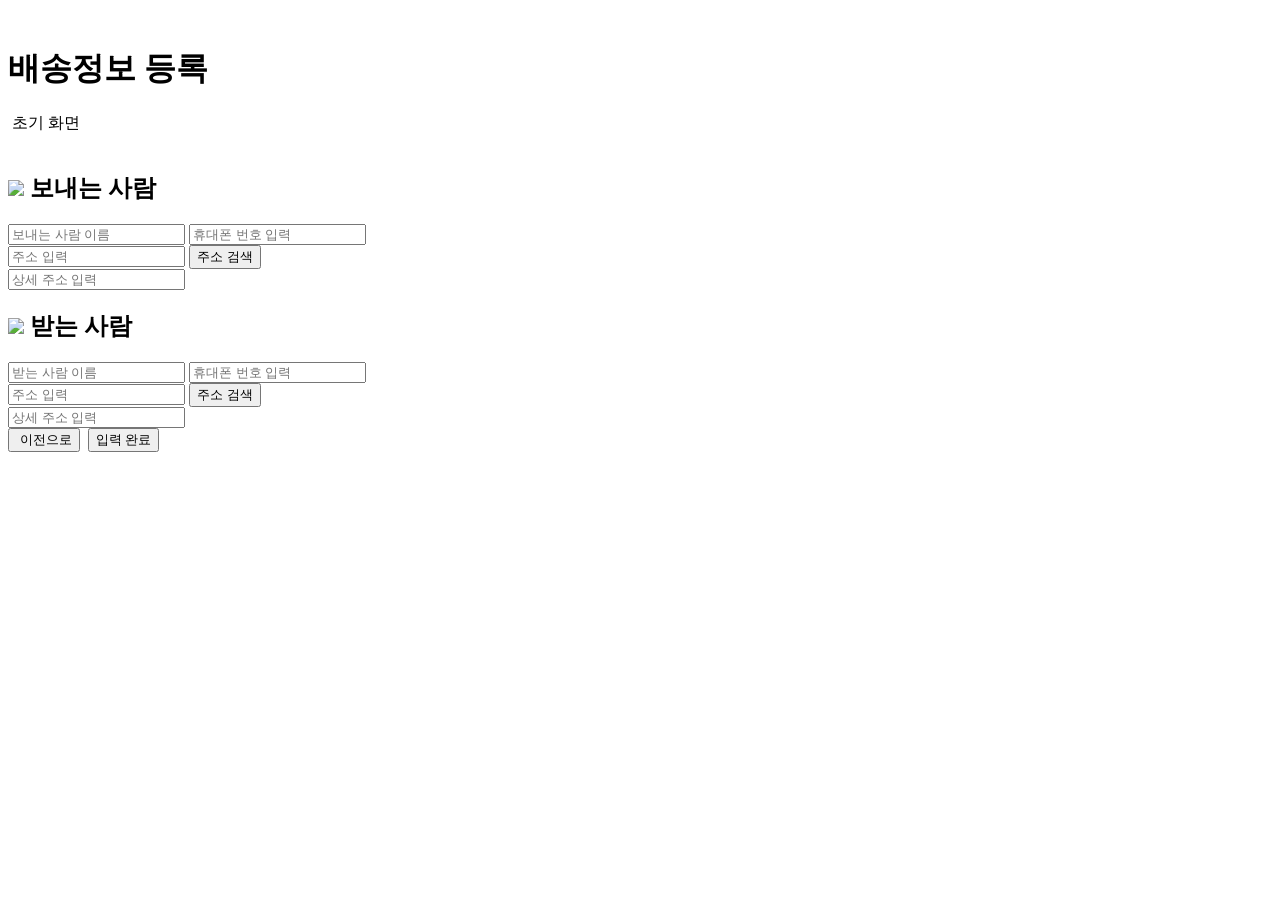
==== index.html @ d174e774 "Update index.html" ====
<!-- Github 경로 /hci-gs25-delivery-kiosk -->

<!DOCTYPE html>
<html lang="ko">
<head>
  <meta charset="UTF-8">
  <title>GS25 편의점 택배 키오스크</title>
  <link rel="stylesheet" href="/hci-gs25-delivery-kiosk/stylesheets/style.css">
  <script src="https://unpkg.com/hangul-js"></script>
</head>
<body oninput="updateActionButtonForIndex()">
    <div class="viewport">
        <div class="form-wrapper">
            <img class="bar" src="/hci-gs25-delivery-kiosk/assets/images/상단bar.png" alt="">
            <h1 class="search">배송정보 등록</h1>
            <div class="menus">
                <div class="first-page">
                    <img class="home-icon" src="/hci-gs25-delivery-kiosk/assets/images/icons_home.png" alt="">
                    <span class="home-text">초기 화면</span>
                </div>
                <img class="question-icon" src="/hci-gs25-delivery-kiosk/assets/images/icons_question.png" onclick="openHelp()" alt="">
            </div>

        <!-- 도움말 팝업 -->
        <div id="helpPopup" class="popup-overlay" style="display: none;">
          <div class="popup-content">
            <img src="/hci-gs25-delivery-kiosk/assets/images/support_bg.png" alt="도움말" class="help-image">
            <button class="popup-close" onclick="closeHelp()">
              <img src="/hci-gs25-delivery-kiosk/assets/images/button_close.png" alt="">
            </button>
          </div>
        </div>
    
        <!-- 보내는 사람 -->
        <div class="input-box sender">
            <h2><img src="/hci-gs25-delivery-kiosk/assets/images/icons_sender.png" class="icon"> 보내는 사람</h2>
          
            <div class="name-phone-row">
              <input type="text" id="senderName" placeholder="보내는 사람 이름" required readonly onclick="setActiveInput(this)">
              <input type="text" id="senderPhone" placeholder="휴대폰 번호 입력" required readonly class="numeric" onclick="setActiveInput(this)">
            </div>
          
            <div class="address-field">
              <input type="text" id="senderMainAddress" placeholder="주소 입력" required readonly onclick="setActiveInput(this)">
              <button class="search-btn" onclick="goToSearchPage('senderMainAddress')">주소 검색</button>
            </div>
          
            <div class="detail-field">
              <input type="text" id="senderDetailAddress" placeholder="상세 주소 입력" required readonly onclick="setActiveInput(this)">
            </div>
        </div>
    
        <!-- 받는 사람 -->
        <div class="input-box receiver">
            <h2><img src="/hci-gs25-delivery-kiosk/assets/images/icons_receiver.png" class="receiver-icon"> 받는 사람</h2>
          
            <div class="name-phone-row">
              <input type="text" id="receiverName" placeholder="받는 사람 이름" required readonly onclick="setActiveInput(this)">
              <input type="text" id="receiverPhone" placeholder="휴대폰 번호 입력" required readonly class="numeric" onclick="setActiveInput(this)">
            </div>
          
            <div class="address-field">
              <input type="text" id="receiverMainAddress" placeholder="주소 입력" required readonly onclick="goToSearchPage('receiverMainAddress')">
              <button class="search-btn" onclick="goToSearchPage('receiverMainAddress')">주소 검색</button>
            </div>
          
            <div class="detail-field">
              <input type="text" id="receiverDetailAddress" placeholder="상세 주소 입력" required readonly onclick="setActiveInput(this)">
            </div>
        </div>
        
        <div class="bottom-bar">
          <button class="prev-btn btn common-prev" onclick="backToPrev()">
            <img class="prev-icon" src="/hci-gs25-delivery-kiosk/assets/images/button_previous.png" alt="">
            <span>이전으로</span>
          </button>
        
          <img class="logo" src="/hci-gs25-delivery-kiosk/assets/images/logo_GS25.png" alt="">
        
          <button id="actionButton" class="next-btn btn" onclick="goToCompletePageIfValid()">
            <span id="actionLabel">입력 완료</span>
          </button>
        </div>

        <div id="keyboardContainer" class="keyboard-container"></div>
    </div>
  <!-- <script src="/scripts/script.js"></script> -->
  <script src="/hci-gs25-delivery-kiosk/scripts/keyboard.js"></script>
  <!-- <script src="/scripts/searchAddress.js"></script> -->
  <script src="/hci-gs25-delivery-kiosk/scripts/indexPage.js"></script>
  <script src="/hci-gs25-delivery-kiosk/scripts/etcFtn.js"></script>
</body>
</html>
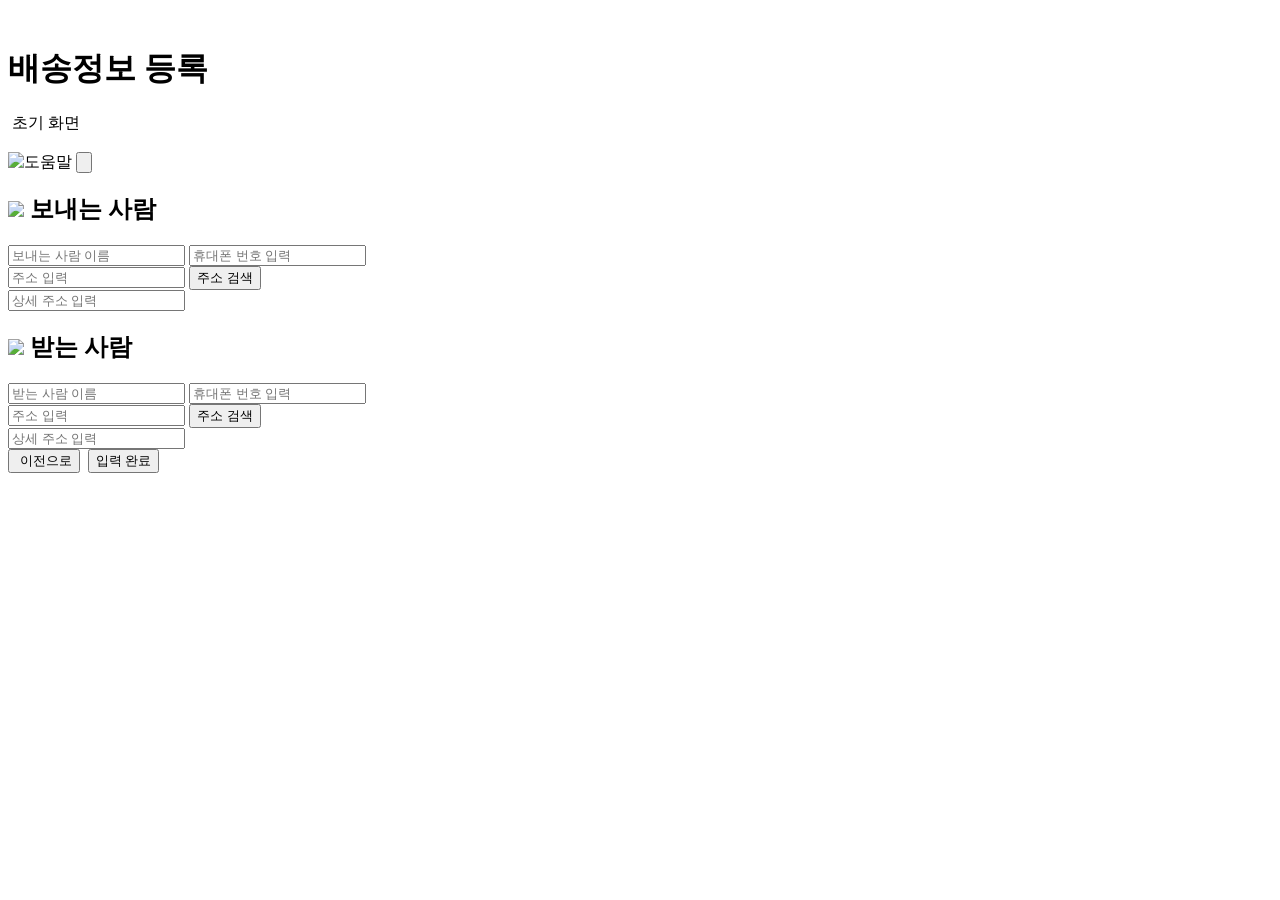
==== commit 3dc92611: "도움말 항상 보이게 on, readonly 수정" ====
--- a/index.html
+++ b/index.html
@@ -22,7 +22,8 @@
             </div>
 
         <!-- 도움말 팝업 -->
-        <div id="helpPopup" class="popup-overlay" style="display: none;">
+        <div id="helpPopup" class="popup-overlay">
+          <!-- style="display: none; -->
           <div class="popup-content">
             <img src="/hci-gs25-delivery-kiosk/assets/images/support_bg.png" alt="도움말" class="help-image">
             <button class="popup-close" onclick="closeHelp()">
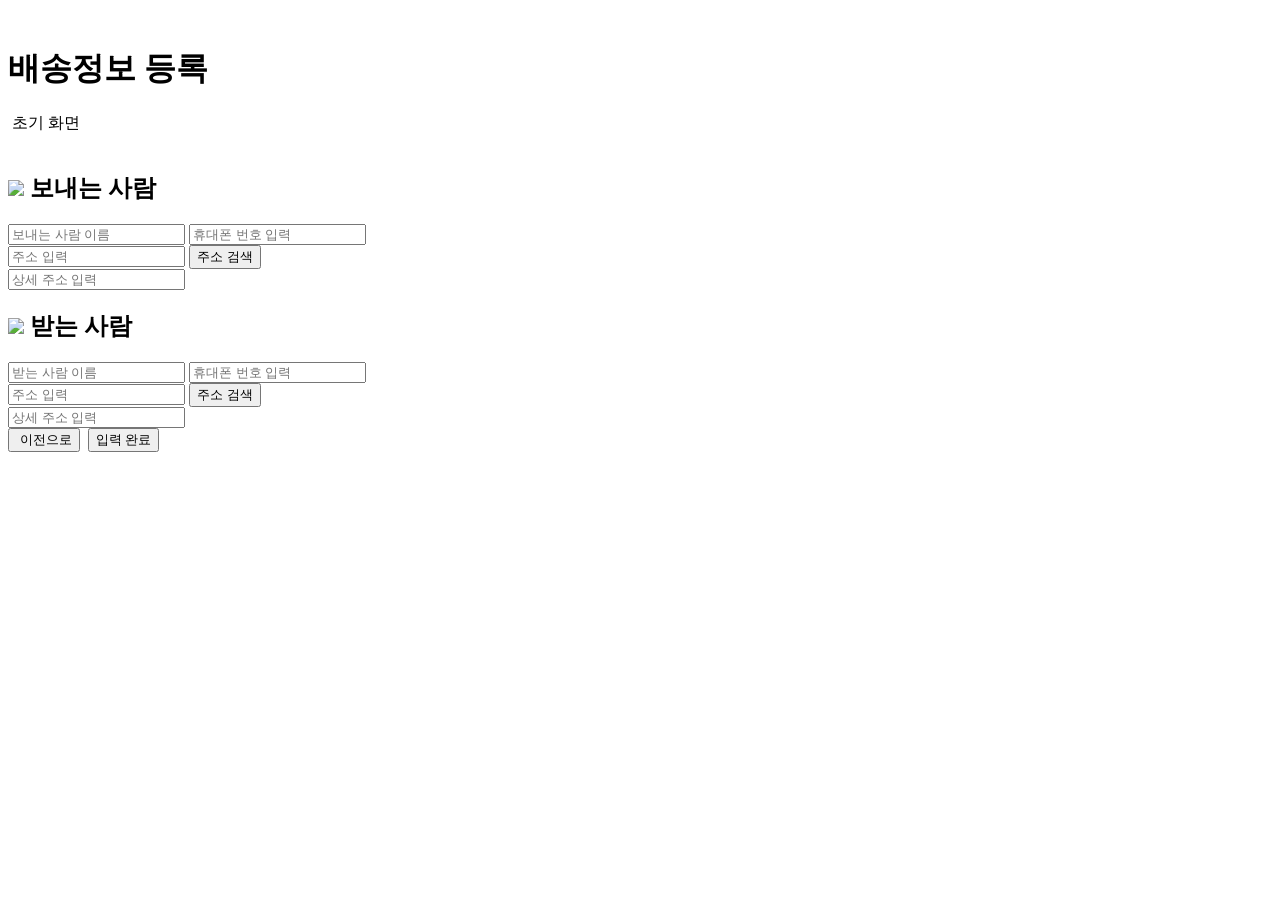
==== commit 76db37dc: "Update index.html - helpPopup 안뜨게 수정" ====
--- a/index.html
+++ b/index.html
@@ -22,8 +22,7 @@
             </div>
 
         <!-- 도움말 팝업 -->
-        <div id="helpPopup" class="popup-overlay">
-          <!-- style="display: none; -->
+        <div id="helpPopup" class="popup-overlay" style="display: none;">
           <div class="popup-content">
             <img src="/hci-gs25-delivery-kiosk/assets/images/support_bg.png" alt="도움말" class="help-image">
             <button class="popup-close" onclick="closeHelp()">
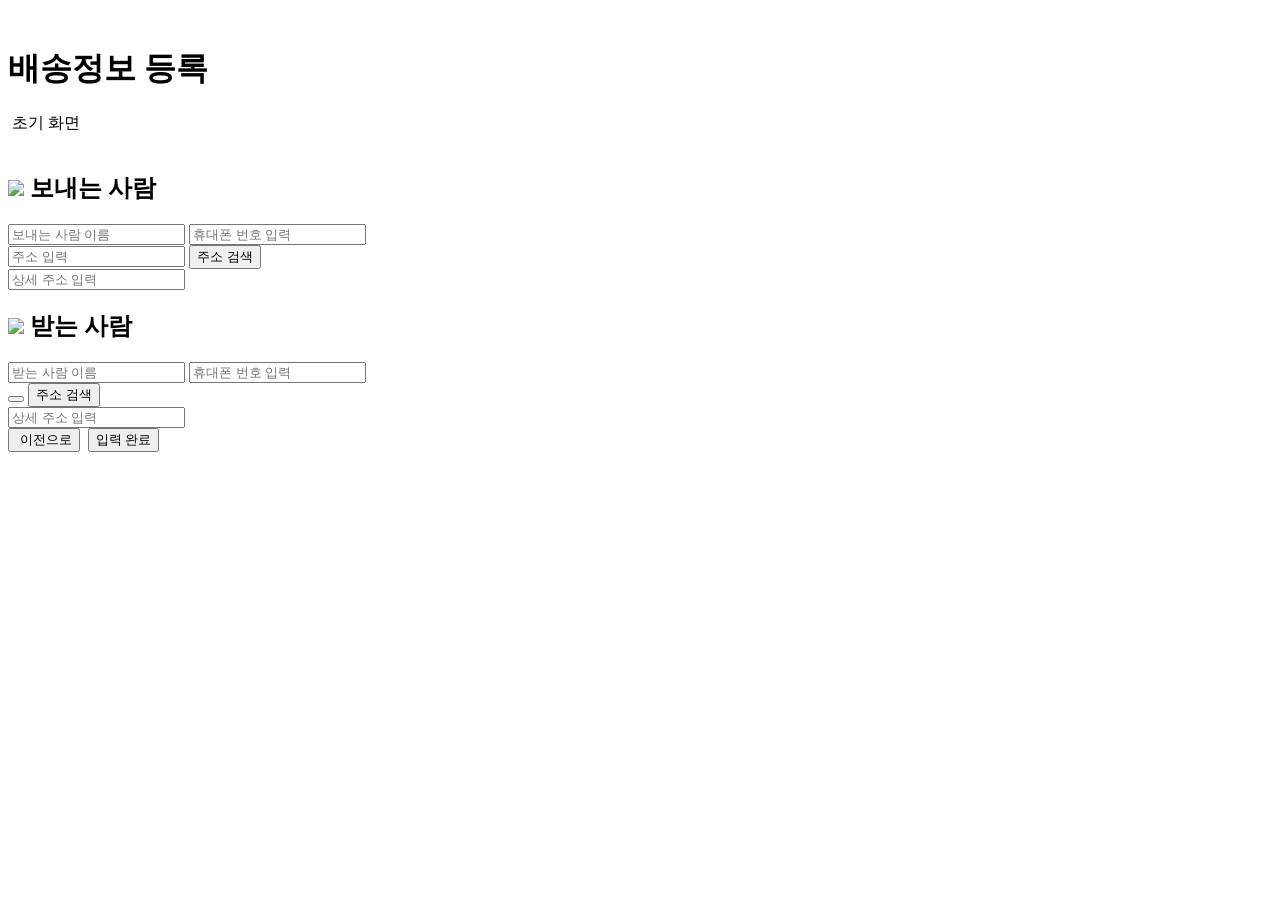
==== commit a6cb1b75: "Update index.html" ====
--- a/index.html
+++ b/index.html
@@ -60,7 +60,7 @@
             </div>
           
             <div class="address-field">
-              <input type="text" id="receiverMainAddress" placeholder="주소 입력" required readonly onclick="goToSearchPage('receiverMainAddress')">
+              <button type="text" id="receiverMainAddress" placeholder="주소 입력" required readonly onclick="goToSearchPage('receiverMainAddress')"></button>
               <button class="search-btn" onclick="goToSearchPage('receiverMainAddress')">주소 검색</button>
             </div>
           
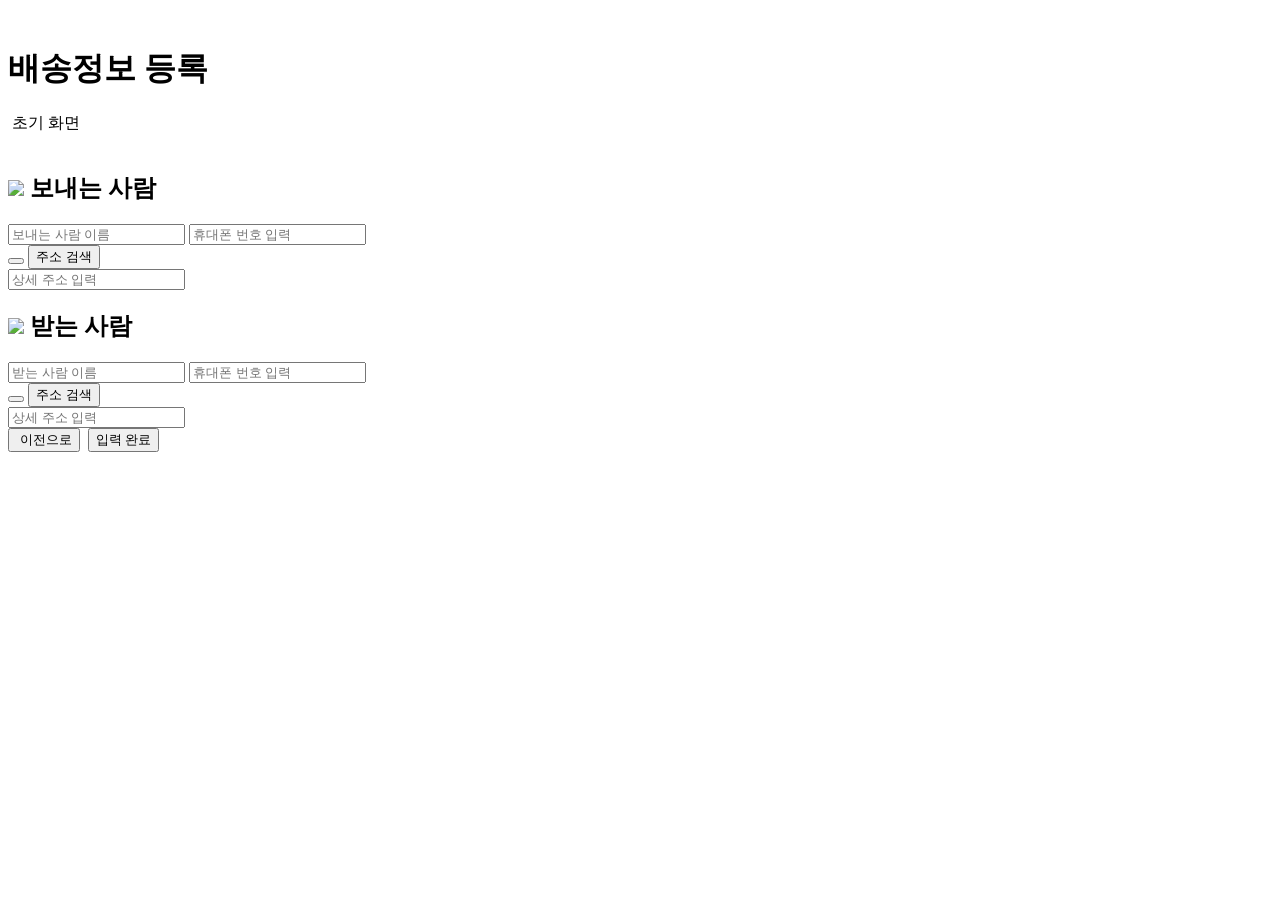
==== commit 818ee451: "Update index.html" ====
--- a/index.html
+++ b/index.html
@@ -41,7 +41,7 @@
             </div>
           
             <div class="address-field">
-              <input type="text" id="senderMainAddress" placeholder="주소 입력" required readonly onclick="setActiveInput(this)">
+              <button type="text" id="senderMainAddress" placeholder="주소 입력" required readonly onclick="goToSearchPage('senderMainAddress')"></button>
               <button class="search-btn" onclick="goToSearchPage('senderMainAddress')">주소 검색</button>
             </div>
           
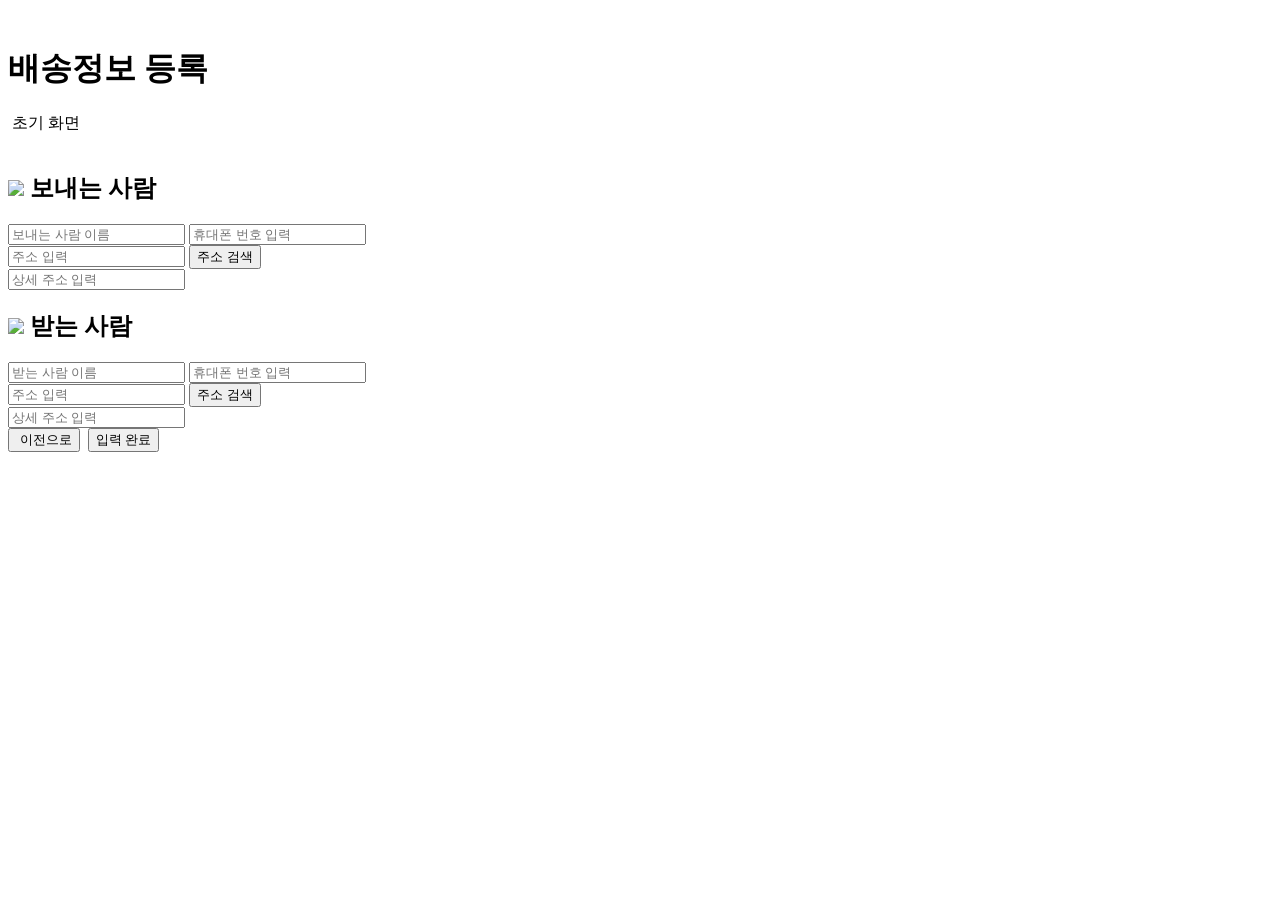
==== commit d1d7e0d4: "Update index.html" ====
--- a/index.html
+++ b/index.html
@@ -41,7 +41,7 @@
             </div>
           
             <div class="address-field">
-              <button type="text" id="senderMainAddress" placeholder="주소 입력" required readonly onclick="goToSearchPage('senderMainAddress')"></button>
+              <input type="text" id="senderMainAddress" placeholder="주소 입력" required readonly onclick="setActiveInput(this)">
               <button class="search-btn" onclick="goToSearchPage('senderMainAddress')">주소 검색</button>
             </div>
           
@@ -60,7 +60,14 @@
             </div>
           
             <div class="address-field">
-              <button type="text" id="receiverMainAddress" placeholder="주소 입력" required readonly onclick="goToSearchPage('receiverMainAddress')"></button>
+              <input
+                  type="text"
+                  id="receiverMainAddress"
+                  placeholder="주소 입력"
+                  required
+                  readonly
+                  onclick="goToSearchPage('receiverMainAddress')"
+              />
               <button class="search-btn" onclick="goToSearchPage('receiverMainAddress')">주소 검색</button>
             </div>
           
